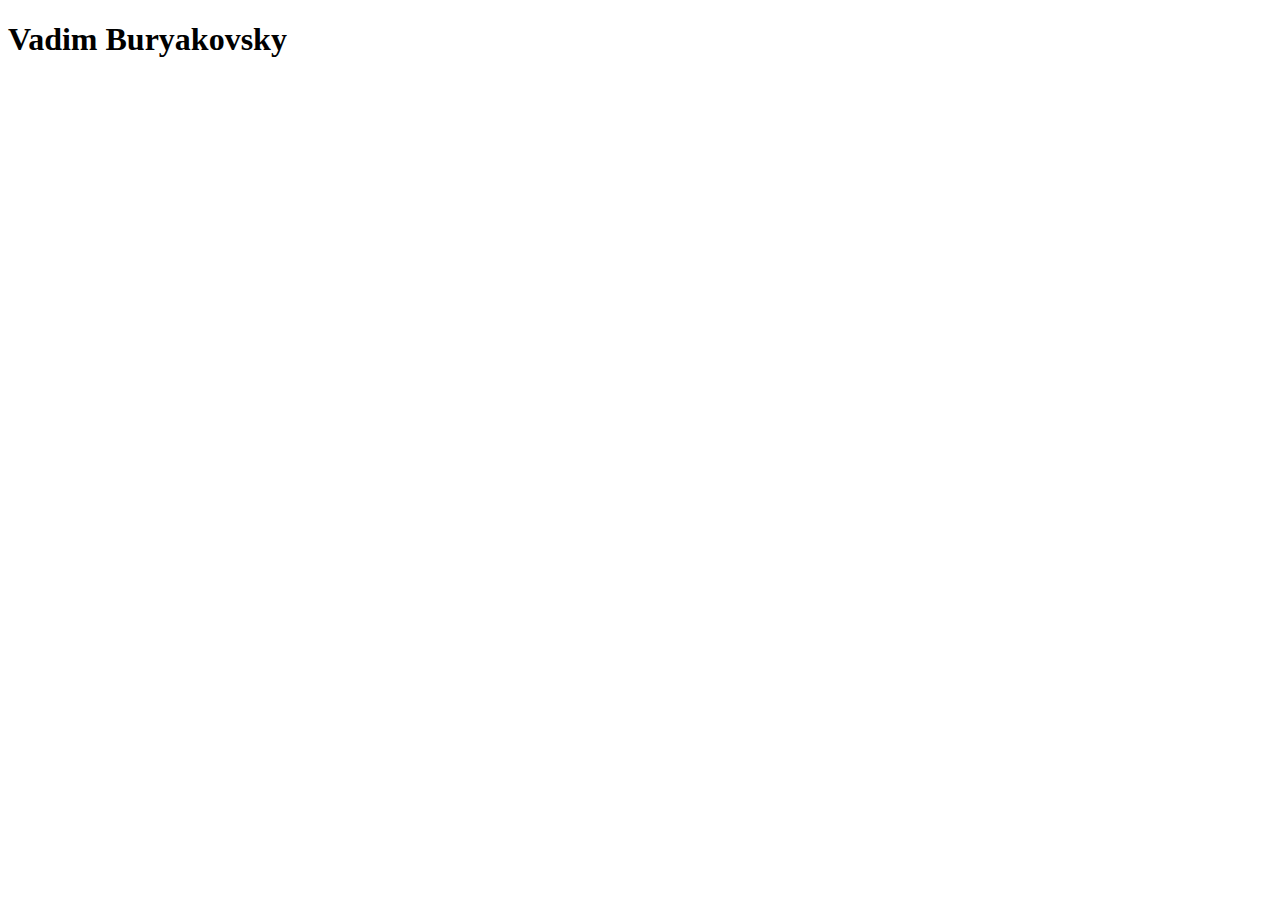
==== index.html @ 5aba32c9 "adding index.html" ====
<!DOCTYPE html>
<html lang="en">
<head>
    <meta charset="UTF-8">
    <meta name="viewport" content="width=<device-width>, initial-scale=1.0">
    <meta http-equiv="X-UA-Compatible" content="ie=edge">
    <title>Document</title>
</head>
<body>
    <h1>Vadim Buryakovsky</h1>
</body>
</html>
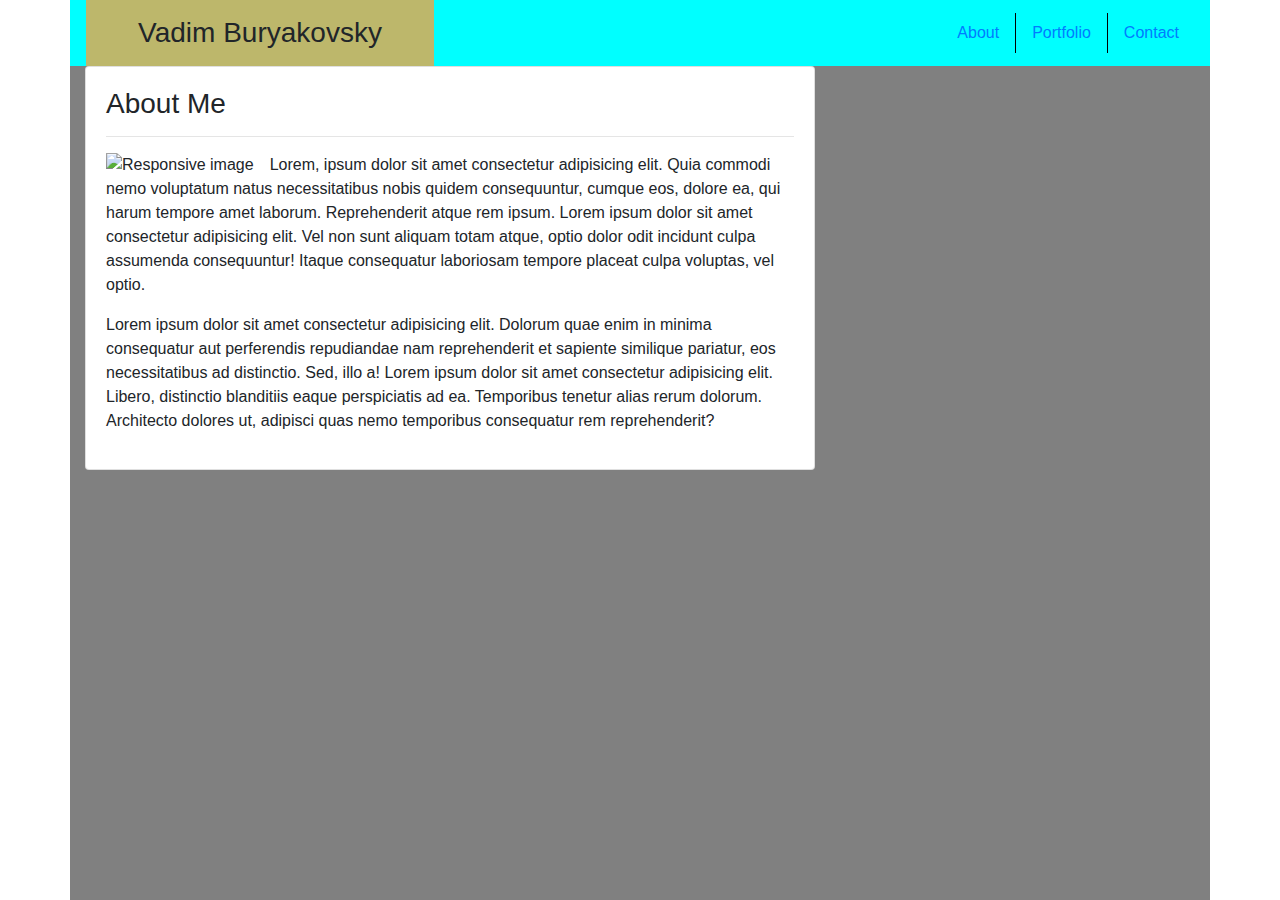
==== commit ad3ef0f3: "adding index.html" ====
--- a/index.html
+++ b/index.html
@@ -2,11 +2,87 @@
 <html lang="en">
 <head>
     <meta charset="UTF-8">
-    <meta name="viewport" content="width=<device-width>, initial-scale=1.0">
+    <meta name="viewport" content="width=device-width, initial-scale=1.0">
     <meta http-equiv="X-UA-Compatible" content="ie=edge">
     <title>Document</title>
+    <link rel="stylesheet" href="https://stackpath.bootstrapcdn.com/bootstrap/4.4.1/css/bootstrap.min.css" integrity="sha384-Vkoo8x4CGsO3+Hhxv8T/Q5PaXtkKtu6ug5TOeNV6gBiFeWPGFN9MuhOf23Q9Ifjh" crossorigin="anonymous">
+    <link rel="stylesheet" href="styles.css" >
+
+  
+   
 </head>
-<body>
-    <h1>Vadim Buryakovsky</h1>
+<body >
+    <div class="container bg3 fill">
+    <!-- <nav class="navbar d-flex flex-column flex-md-row  bg-light">
+             <div class="navbar-brand pl-3  d-align-self-stretch d-md-inline-block pr-3 ml-5 pt-3 h1  mt-n2 mb-n2 bg1">Vadim Buryakovsky</div>
+            <ul class="nav  ml-auto ">
+                <li clas="nav-item">
+                    <a class="nav-link active" href="#">About</a>
+                </li>
+                <li class="nav-item">
+                    <a class="nav-link" href="#">Portfolio</a>
+                </li>
+                <li class="nav-item" >
+                    <a class="nav-link" href="#">Contact</a>
+                </li>
+            </ul>
+     
+    </nav> -->
+        <div class="row bg1">
+            <div class="col-12 pl-0 pr-0 pl-md-3 pr-md-3 col-md-4  ">
+            
+                    
+                    <div class="h3 bg2 pt-3 pb-3 mb-0 text-center">
+                        Vadim Buryakovsky
+                    </div>
+        
+                
+            </div>
+            <div class="col-12 col-md-8 ">
+                <nav class="nav  w-100 h-100 justify-content-center justify-content-md-end">
+                    <a class="nav-link align-self-center br" href="#">About</a>
+                    <a class="nav-link align-self-center br" href="#">Portfolio</a>
+                    <a class="nav-link align-self-center" href="#">Contact</a>
+                </nav>
+            </div>
+        </div>
+        <div class="row r2">
+            <div class="col-12 bg3 col-md-12 col-lg-8">
+                <!-- <div class=" bgw">
+                    <div class="h3">
+                        About Me
+                    </div>
+                </div> -->
+                <div class="card w-100" >
+                    <div class="card-body ">
+                      <h3 class="card-title">About Me</h3>
+                      <hr>
+                      
+                      <img src="https://via.placeholder.com/200" class="img-fluid float-none float-md-left mr-md-3"  alt="Responsive image" >
+                        <p>Lorem, ipsum dolor sit amet consectetur adipisicing elit. Quia commodi nemo voluptatum natus necessitatibus nobis quidem consequuntur, cumque eos, dolore ea, qui harum tempore amet laborum. Reprehenderit atque rem ipsum. Lorem ipsum dolor sit amet consectetur adipisicing elit. Vel non sunt aliquam totam atque, optio dolor odit incidunt culpa assumenda consequuntur! Itaque consequatur laboriosam tempore placeat culpa voluptas, vel optio.</p>
+                        <p>Lorem ipsum dolor sit amet consectetur adipisicing elit. Dolorum quae enim in minima consequatur aut perferendis repudiandae nam reprehenderit et sapiente similique pariatur, eos necessitatibus ad distinctio. Sed, illo a! Lorem ipsum dolor sit amet consectetur adipisicing elit. Libero, distinctio blanditiis eaque perspiciatis ad ea. Temporibus tenetur alias rerum dolorum. Architecto dolores ut, adipisci quas nemo temporibus consequatur rem reprehenderit?</p>
+                    </div>
+                  </div>
+            </div>
+            <div class="col bg3">
+
+            </div>
+
+        </div>
+       
+       
+            
+    </div>
+   <!--  <div class="container">
+
+        <div class="row">
+
+            <div class="col">
+                
+            </div>
+
+        </div>
+    </div> -->
+
 </body>
 </html>--- a/styles.css
+++ b/styles.css
@@ -0,0 +1,21 @@
+.bg1 {
+    background-color: cyan;
+  
+}
+.bg2{
+    background-color: darkkhaki;
+}
+.bg3 {
+    background-color: grey;
+}
+.bgw {
+    background-color: white;
+}
+
+
+.fill {
+    height:100vh;
+}
+.br {
+    border-right: 1px solid #000
+}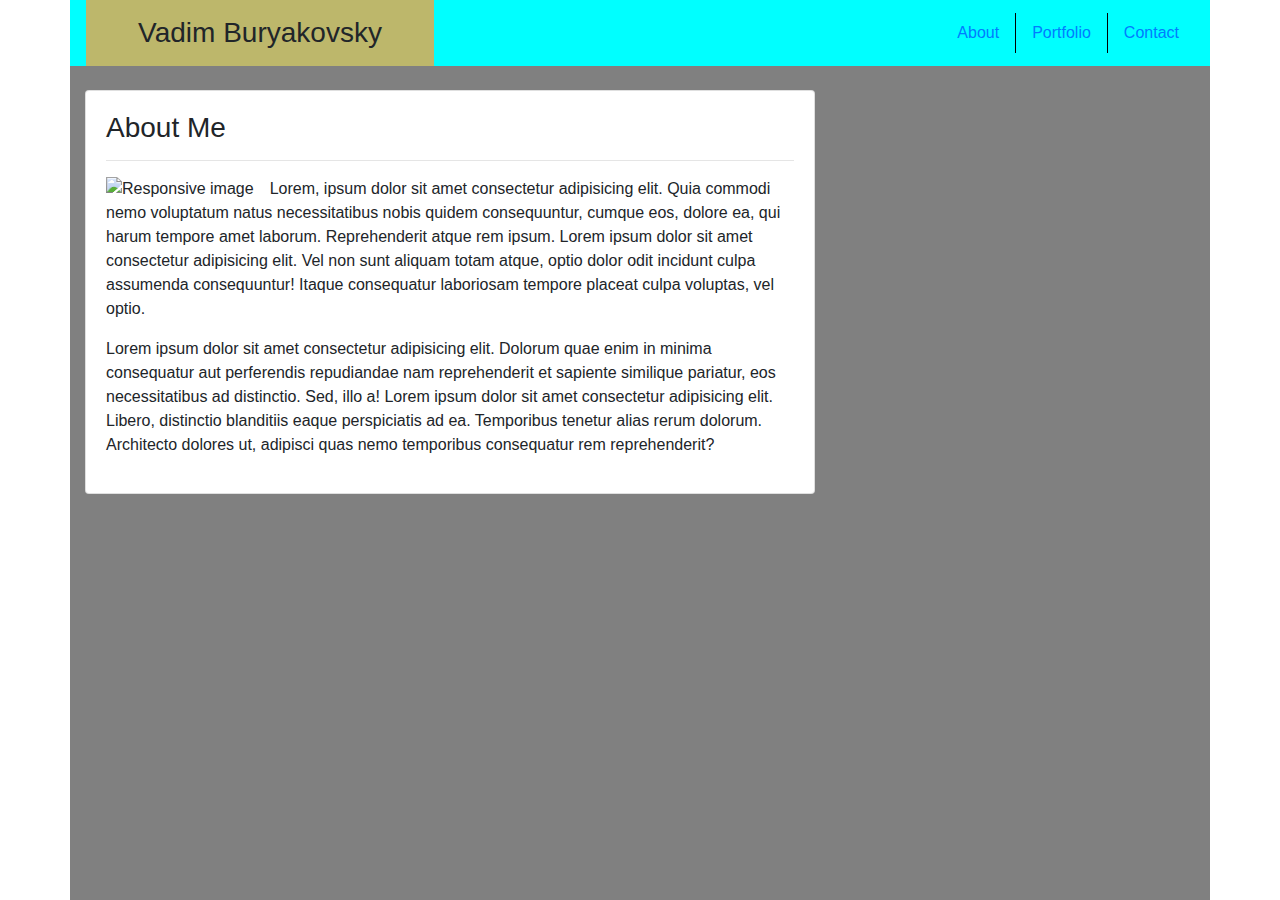
==== commit 7a6f40e6: "adding contact.html" ====
--- a/index.html
+++ b/index.html
@@ -53,7 +53,7 @@
                         About Me
                     </div>
                 </div> -->
-                <div class="card w-100" >
+                <div class="card w-100 mt-3 mt-md-4" >
                     <div class="card-body ">
                       <h3 class="card-title">About Me</h3>
                       <hr>
@@ -62,7 +62,7 @@
                         <p>Lorem, ipsum dolor sit amet consectetur adipisicing elit. Quia commodi nemo voluptatum natus necessitatibus nobis quidem consequuntur, cumque eos, dolore ea, qui harum tempore amet laborum. Reprehenderit atque rem ipsum. Lorem ipsum dolor sit amet consectetur adipisicing elit. Vel non sunt aliquam totam atque, optio dolor odit incidunt culpa assumenda consequuntur! Itaque consequatur laboriosam tempore placeat culpa voluptas, vel optio.</p>
                         <p>Lorem ipsum dolor sit amet consectetur adipisicing elit. Dolorum quae enim in minima consequatur aut perferendis repudiandae nam reprehenderit et sapiente similique pariatur, eos necessitatibus ad distinctio. Sed, illo a! Lorem ipsum dolor sit amet consectetur adipisicing elit. Libero, distinctio blanditiis eaque perspiciatis ad ea. Temporibus tenetur alias rerum dolorum. Architecto dolores ut, adipisci quas nemo temporibus consequatur rem reprehenderit?</p>
                     </div>
-                  </div>
+                </div>
             </div>
             <div class="col bg3">
 
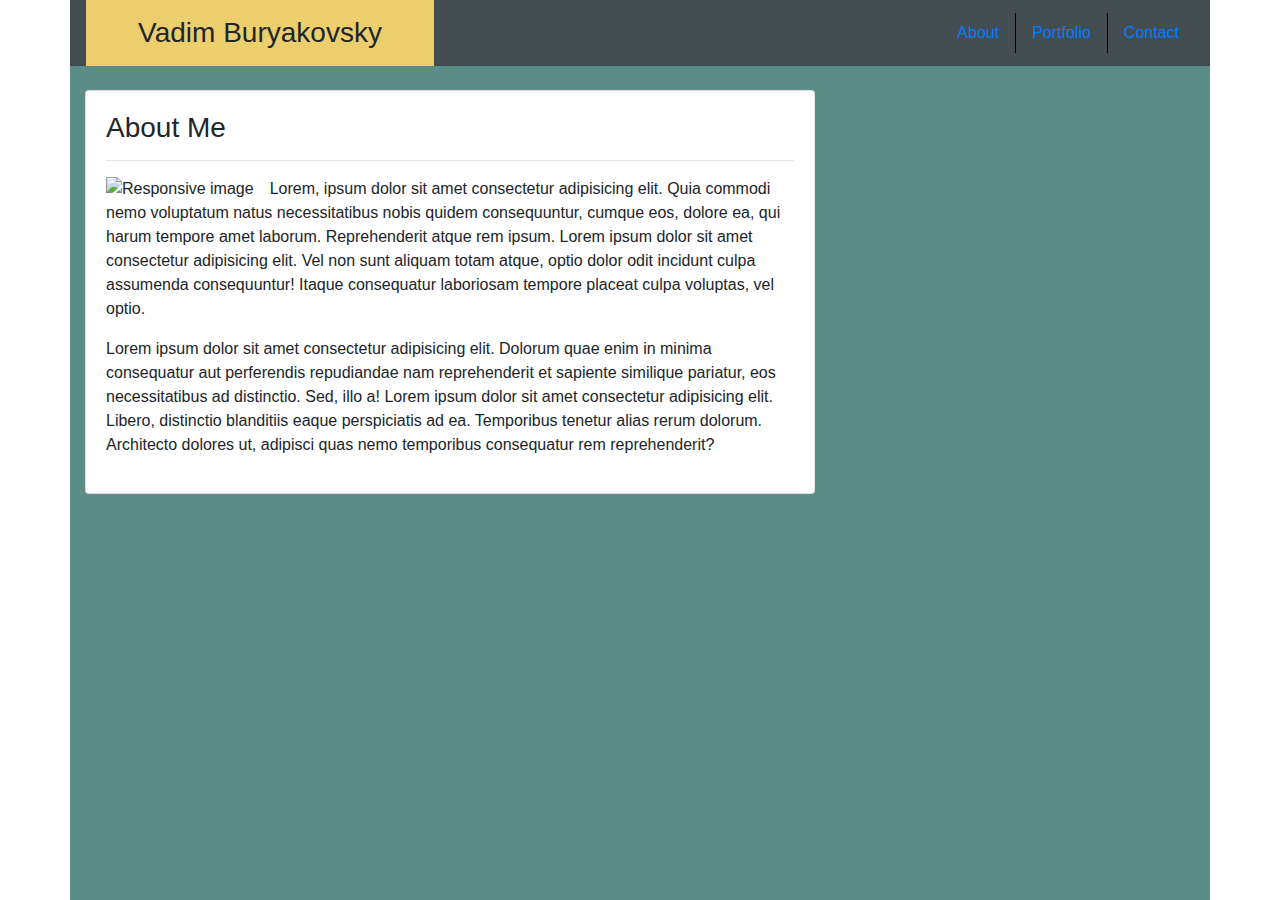
==== commit dfa56bc8: "updated index portfolio and contact pages" ====
--- a/index.html
+++ b/index.html
@@ -41,8 +41,8 @@
             <div class="col-12 col-md-8 ">
                 <nav class="nav  w-100 h-100 justify-content-center justify-content-md-end">
                     <a class="nav-link align-self-center br" href="#">About</a>
-                    <a class="nav-link align-self-center br" href="#">Portfolio</a>
-                    <a class="nav-link align-self-center" href="#">Contact</a>
+                    <a class="nav-link align-self-center br" href="portfolio.html" target="_blank">Portfolio</a>
+                    <a class="nav-link align-self-center" href="contact.html" target="_blank">Contact</a>
                 </nav>
             </div>
         </div>
@@ -58,7 +58,7 @@
                       <h3 class="card-title">About Me</h3>
                       <hr>
                       
-                      <img src="https://via.placeholder.com/200" class="img-fluid float-none float-md-left mr-md-3"  alt="Responsive image" >
+                      <img src="https://via.placeholder.com/200" class="img-fluid float-none float-md-left mr-md-3"  alt="Responsive image" id="about-image" >
                         <p>Lorem, ipsum dolor sit amet consectetur adipisicing elit. Quia commodi nemo voluptatum natus necessitatibus nobis quidem consequuntur, cumque eos, dolore ea, qui harum tempore amet laborum. Reprehenderit atque rem ipsum. Lorem ipsum dolor sit amet consectetur adipisicing elit. Vel non sunt aliquam totam atque, optio dolor odit incidunt culpa assumenda consequuntur! Itaque consequatur laboriosam tempore placeat culpa voluptas, vel optio.</p>
                         <p>Lorem ipsum dolor sit amet consectetur adipisicing elit. Dolorum quae enim in minima consequatur aut perferendis repudiandae nam reprehenderit et sapiente similique pariatur, eos necessitatibus ad distinctio. Sed, illo a! Lorem ipsum dolor sit amet consectetur adipisicing elit. Libero, distinctio blanditiis eaque perspiciatis ad ea. Temporibus tenetur alias rerum dolorum. Architecto dolores ut, adipisci quas nemo temporibus consequatur rem reprehenderit?</p>
                     </div>
@@ -74,13 +74,10 @@
             
     </div>
    <!--  <div class="container">
-
         <div class="row">
-
             <div class="col">
                 
             </div>
-
         </div>
     </div> -->
 
--- a/styles.css
+++ b/styles.css
@@ -1,12 +1,12 @@
 .bg1 {
-    background-color: cyan;
+    background-color: #434e52;
   
 }
 .bg2{
-    background-color: darkkhaki;
+    background-color: #ecce6d;
 }
 .bg3 {
-    background-color: grey;
+    background-color: #5b8c85;
 }
 .bgw {
     background-color: white;
@@ -18,4 +18,20 @@
 }
 .br {
     border-right: 1px solid #000
+}
+
+.image-overlay {
+    top: auto;
+    background-color: #b0a160;
+    bottom: 10px;
+}
+
+@media only screen and (max-width: 768px){
+    #about-image {
+        width: 80%; 
+        margin-left: 10%;
+        margin-right: 10%;
+        
+      
+    }
 }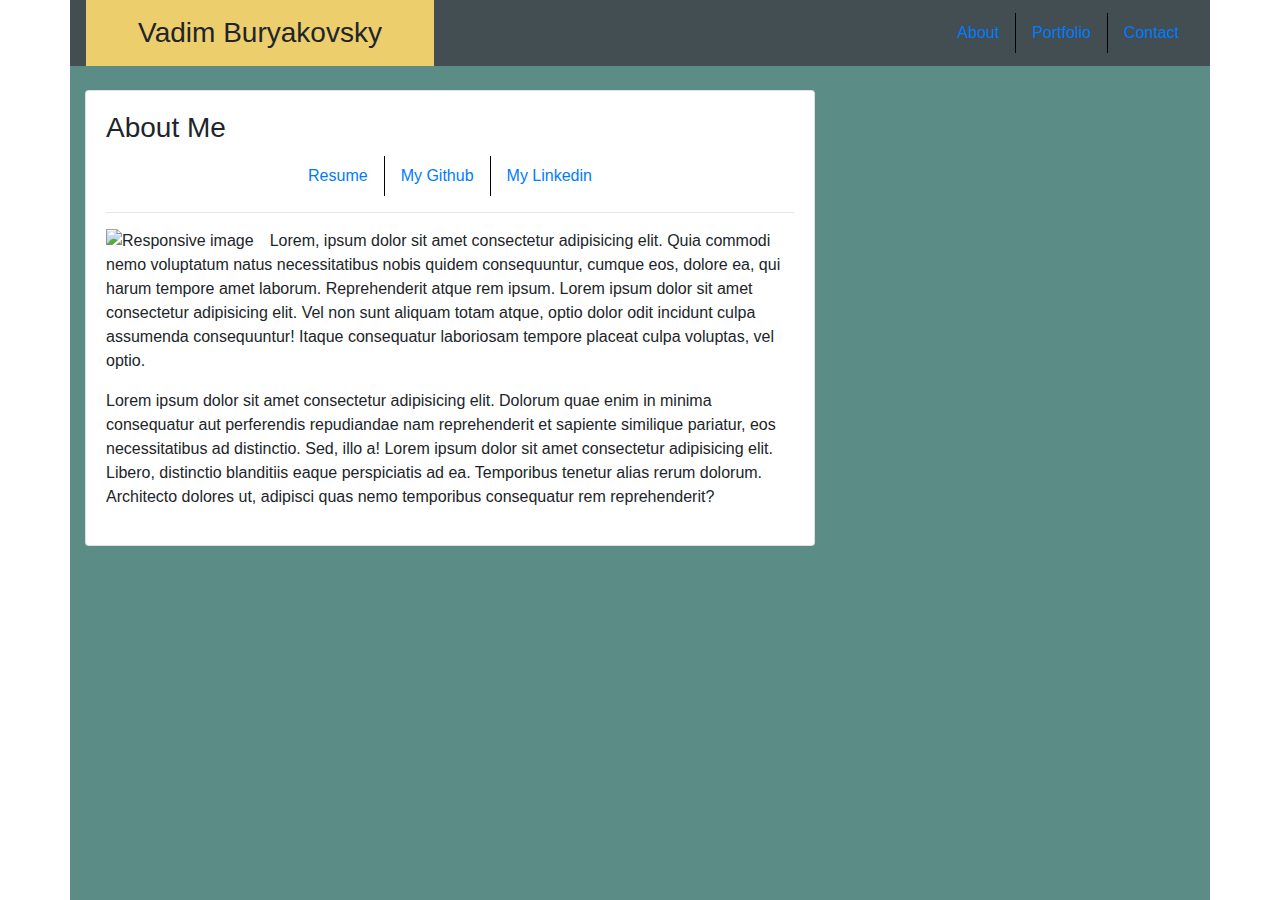
==== commit fdfd2c4d: "added screenshots, added links to github repos,linkedin" ====
--- a/index.html
+++ b/index.html
@@ -13,21 +13,7 @@
 </head>
 <body >
     <div class="container bg3 fill">
-    <!-- <nav class="navbar d-flex flex-column flex-md-row  bg-light">
-             <div class="navbar-brand pl-3  d-align-self-stretch d-md-inline-block pr-3 ml-5 pt-3 h1  mt-n2 mb-n2 bg1">Vadim Buryakovsky</div>
-            <ul class="nav  ml-auto ">
-                <li clas="nav-item">
-                    <a class="nav-link active" href="#">About</a>
-                </li>
-                <li class="nav-item">
-                    <a class="nav-link" href="#">Portfolio</a>
-                </li>
-                <li class="nav-item" >
-                    <a class="nav-link" href="#">Contact</a>
-                </li>
-            </ul>
-     
-    </nav> -->
+    
         <div class="row bg1">
             <div class="col-12 pl-0 pr-0 pl-md-3 pr-md-3 col-md-4  ">
             
@@ -48,14 +34,15 @@
         </div>
         <div class="row r2">
             <div class="col-12 bg3 col-md-12 col-lg-8">
-                <!-- <div class=" bgw">
-                    <div class="h3">
-                        About Me
-                    </div>
-                </div> -->
+              
                 <div class="card w-100 mt-3 mt-md-4" >
                     <div class="card-body ">
                       <h3 class="card-title">About Me</h3>
+                      <nav class="nav  w-100 h-100 justify-content-center">
+                        <a class="nav-link align-self-center br" href="MyResume.pdf" target="_blank" >Resume</a>
+                        <a class="nav-link align-self-center br" href="https://github.com/vadimsusername" target="_blank">My Github</a>
+                        <a class="nav-link align-self-center" href="https://www.linkedin.com/in/vadim-buryakovsky-176729101/" target="_blank">My Linkedin</a>
+                      </nav>
                       <hr>
                       
                       <img src="https://via.placeholder.com/200" class="img-fluid float-none float-md-left mr-md-3"  alt="Responsive image" id="about-image" >
@@ -69,17 +56,15 @@
             </div>
 
         </div>
+        
+         
        
+      
        
             
     </div>
-   <!--  <div class="container">
-        <div class="row">
-            <div class="col">
-                
-            </div>
-        </div>
-    </div> -->
+  
+    
 
 </body>
 </html>--- a/styles.css
+++ b/styles.css
@@ -24,6 +24,7 @@
     top: auto;
     background-color: #b0a160;
     bottom: 10px;
+    padding: 10px;
 }
 
 @media only screen and (max-width: 768px){
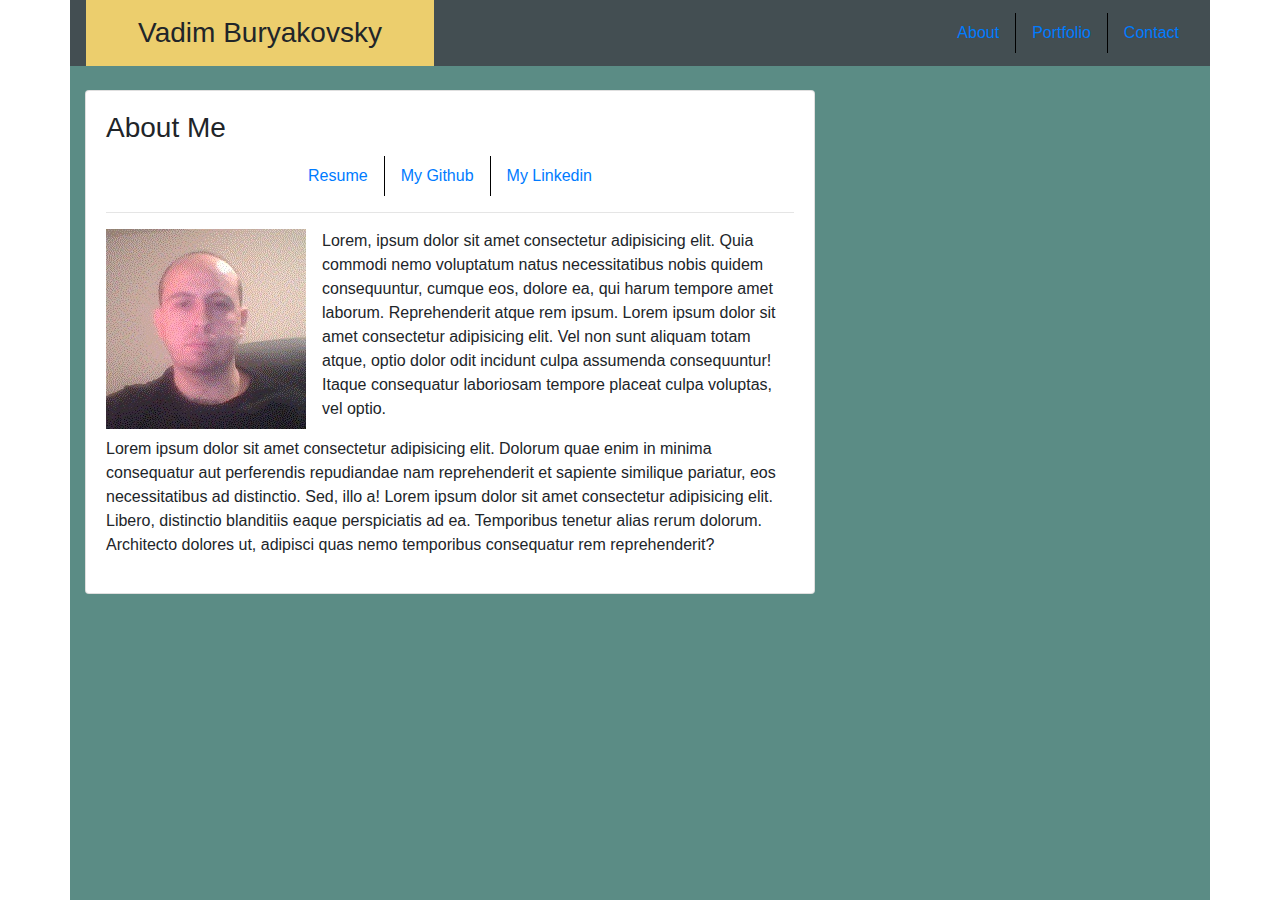
==== commit cd2cecbf: "added project 2 to portfolio" ====
--- a/index.html
+++ b/index.html
@@ -45,7 +45,7 @@
                       </nav>
                       <hr>
                       
-                      <img src="https://via.placeholder.com/200" class="img-fluid float-none float-md-left mr-md-3"  alt="Responsive image" id="about-image" >
+                      <img src="Vadim.jpg" class="img-fluid float-none float-md-left mr-md-3"  alt="Responsive image" id="about-image" >
                         <p>Lorem, ipsum dolor sit amet consectetur adipisicing elit. Quia commodi nemo voluptatum natus necessitatibus nobis quidem consequuntur, cumque eos, dolore ea, qui harum tempore amet laborum. Reprehenderit atque rem ipsum. Lorem ipsum dolor sit amet consectetur adipisicing elit. Vel non sunt aliquam totam atque, optio dolor odit incidunt culpa assumenda consequuntur! Itaque consequatur laboriosam tempore placeat culpa voluptas, vel optio.</p>
                         <p>Lorem ipsum dolor sit amet consectetur adipisicing elit. Dolorum quae enim in minima consequatur aut perferendis repudiandae nam reprehenderit et sapiente similique pariatur, eos necessitatibus ad distinctio. Sed, illo a! Lorem ipsum dolor sit amet consectetur adipisicing elit. Libero, distinctio blanditiis eaque perspiciatis ad ea. Temporibus tenetur alias rerum dolorum. Architecto dolores ut, adipisci quas nemo temporibus consequatur rem reprehenderit?</p>
                     </div>
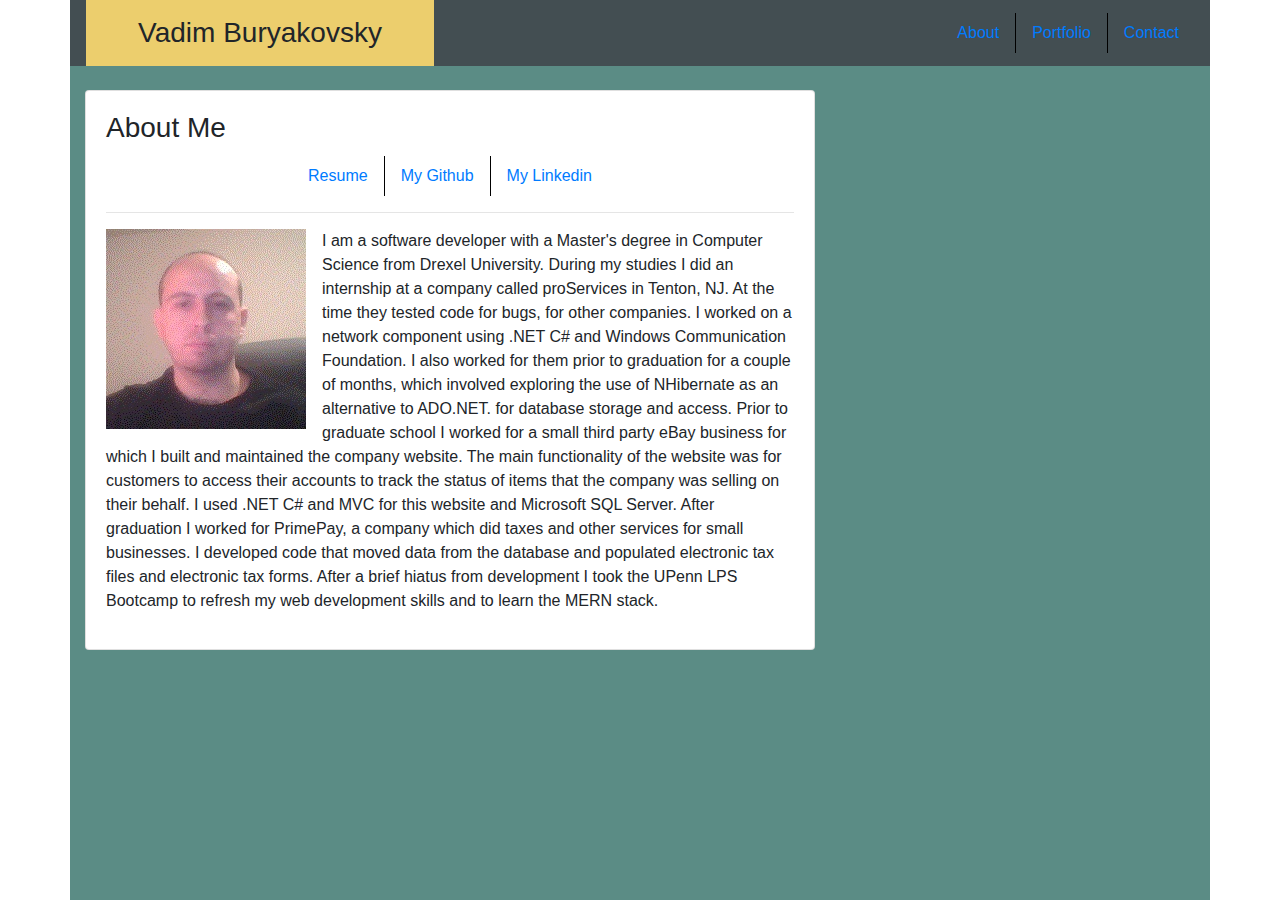
==== commit 750d6668: "Updated about me section" ====
--- a/index.html
+++ b/index.html
@@ -46,8 +46,7 @@
                       <hr>
                       
                       <img src="Vadim.jpg" class="img-fluid float-none float-md-left mr-md-3"  alt="Responsive image" id="about-image" >
-                        <p>Lorem, ipsum dolor sit amet consectetur adipisicing elit. Quia commodi nemo voluptatum natus necessitatibus nobis quidem consequuntur, cumque eos, dolore ea, qui harum tempore amet laborum. Reprehenderit atque rem ipsum. Lorem ipsum dolor sit amet consectetur adipisicing elit. Vel non sunt aliquam totam atque, optio dolor odit incidunt culpa assumenda consequuntur! Itaque consequatur laboriosam tempore placeat culpa voluptas, vel optio.</p>
-                        <p>Lorem ipsum dolor sit amet consectetur adipisicing elit. Dolorum quae enim in minima consequatur aut perferendis repudiandae nam reprehenderit et sapiente similique pariatur, eos necessitatibus ad distinctio. Sed, illo a! Lorem ipsum dolor sit amet consectetur adipisicing elit. Libero, distinctio blanditiis eaque perspiciatis ad ea. Temporibus tenetur alias rerum dolorum. Architecto dolores ut, adipisci quas nemo temporibus consequatur rem reprehenderit?</p>
+                        <p> I am a software developer with a Master's degree in Computer Science from Drexel University. During my studies I did an internship at a company called proServices in Tenton, NJ. At the time they tested code for bugs, for other companies. I worked on a network component using .NET C# and Windows Communication Foundation. I also worked for them prior to graduation for a couple of months, which involved exploring the use of NHibernate as an alternative to ADO.NET. for database storage and access. Prior to graduate school I worked for a small third party eBay business for which I built and maintained the company website. The main functionality of the website was for customers to access their accounts to track the status of items that the company was selling on their behalf. I used .NET C# and MVC for this website and Microsoft SQL Server. After graduation I worked for PrimePay, a company which did taxes and other services for small businesses. I developed code that moved data from the database and populated electronic tax files and electronic tax forms. After a brief hiatus from development I took the UPenn LPS Bootcamp to refresh my web development skills and to learn the MERN stack.</p>
                     </div>
                 </div>
             </div>
